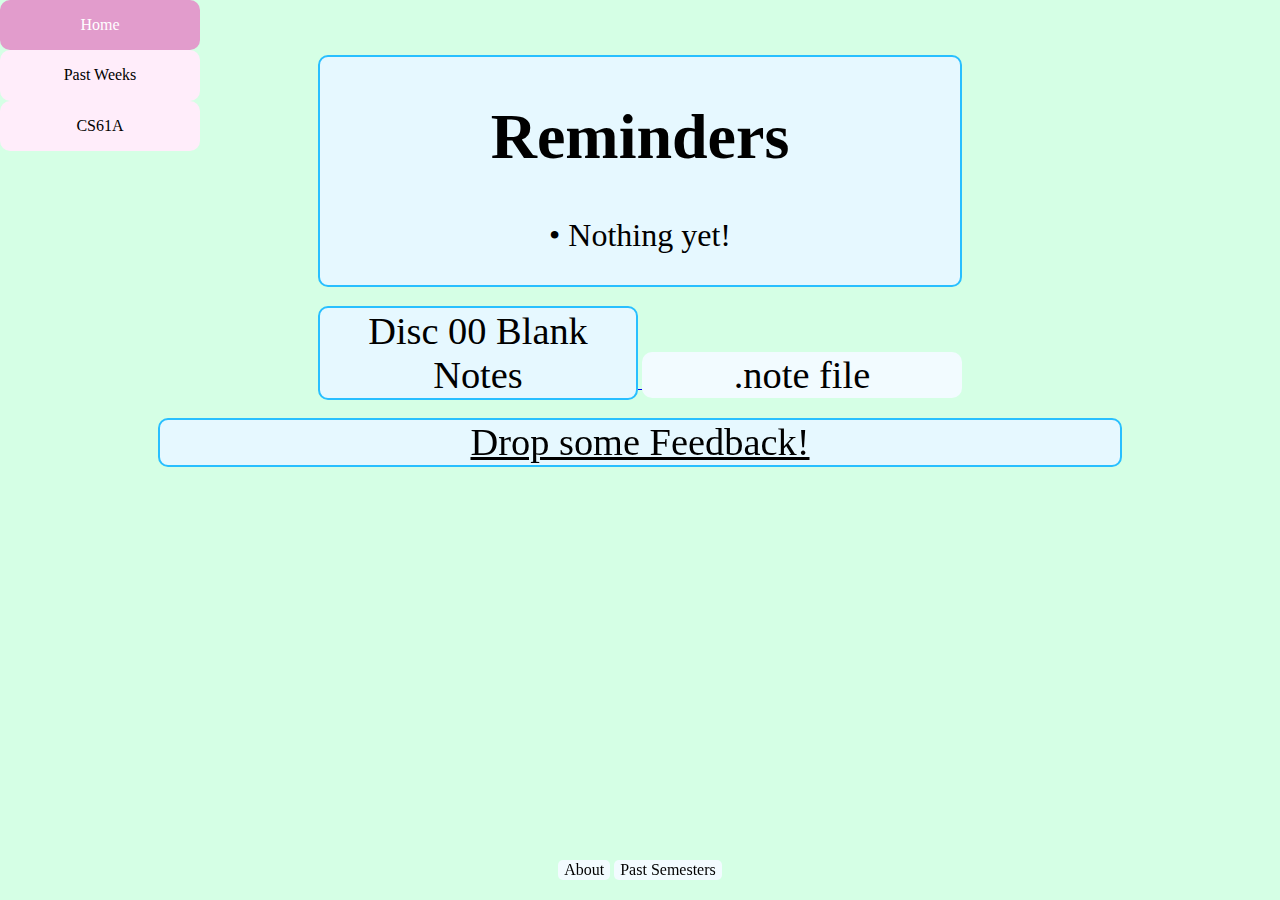
==== index.html @ 7bddd2c1 "buttons?" ====
<!DOCTYPE html>
<link href="normalize.css" rel="stylesheet">
<!-- This is a comment -->
<html>
    <div class="sidebar">
        <a class="active" href="/">Home</a>
        <a href="/past-weeks">Past Weeks</a>
        <a href="https://cs61a.org">CS61A</a>
      </div>
    <!--<body style="background-color:F9C4E4FF">-->
    <div class="page-contents"></div>
        <br>
        <br>
        <br>
        <div class="reminders-rectangle">
            <h1 >Reminders</h1>
            <p>
                &bull; Nothing yet!
            </p>
        </div>
        <br>
        <div class="btn-group">
            <a href="/past-weeks/test.pdf">
                <button class="pdf-rectangle">
                    Disc 00 Blank Notes
                </button>
            </a>
            <a href="/past-weeks/test.pdf">
                <button class="note-rectangle">
                    .note file
                </button>
            </a>
        </div>
        <br>
        <div class="download-block">
            <a input type = "button" class = "wide-rectangle" href="https://forms.gle/sbcFFY2n4sTK43PZ8">Drop some Feedback!</a>
        </div>
    </div>
    <div class="custom-footer">
        <button class = "custom-button-footer" onclick="window.location.href = '/about.html'">About</button>
        <button class = "custom-button-footer" onclick="window.location.href = '/past-semesters.html'">Past Semesters</button>
    </div>
</html>
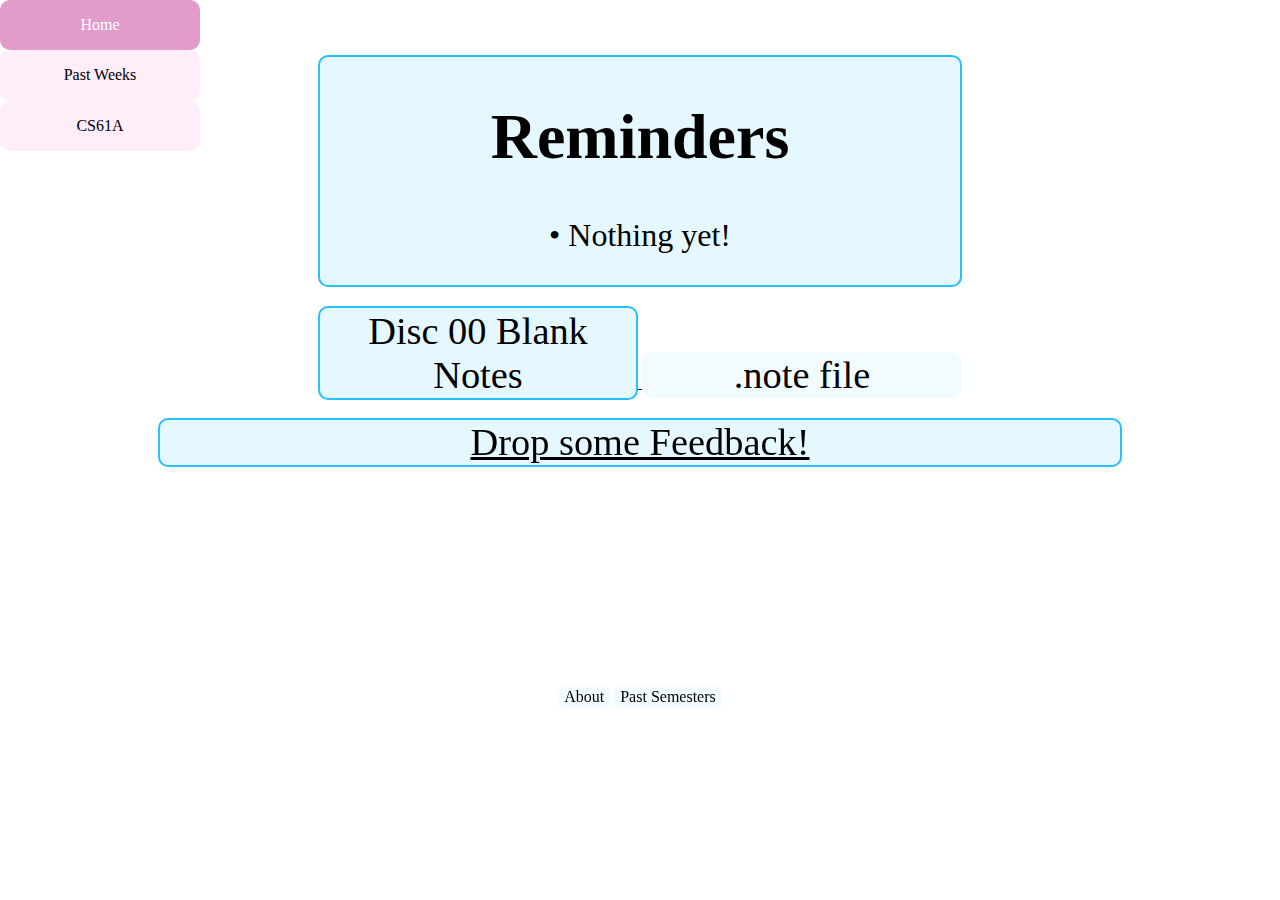
==== commit dcdac87c: "added a page to put the videos eventually" ====
--- a/index.html
+++ b/index.html
@@ -36,6 +36,7 @@
             <a input type = "button" class = "wide-rectangle" href="https://forms.gle/sbcFFY2n4sTK43PZ8">Drop some Feedback!</a>
         </div>
     </div>
+    <br><br><br><br><br><br><br><br><br><br><br><br>
     <div class="custom-footer">
         <button class = "custom-button-footer" onclick="window.location.href = '/about.html'">About</button>
         <button class = "custom-button-footer" onclick="window.location.href = '/past-semesters.html'">Past Semesters</button>
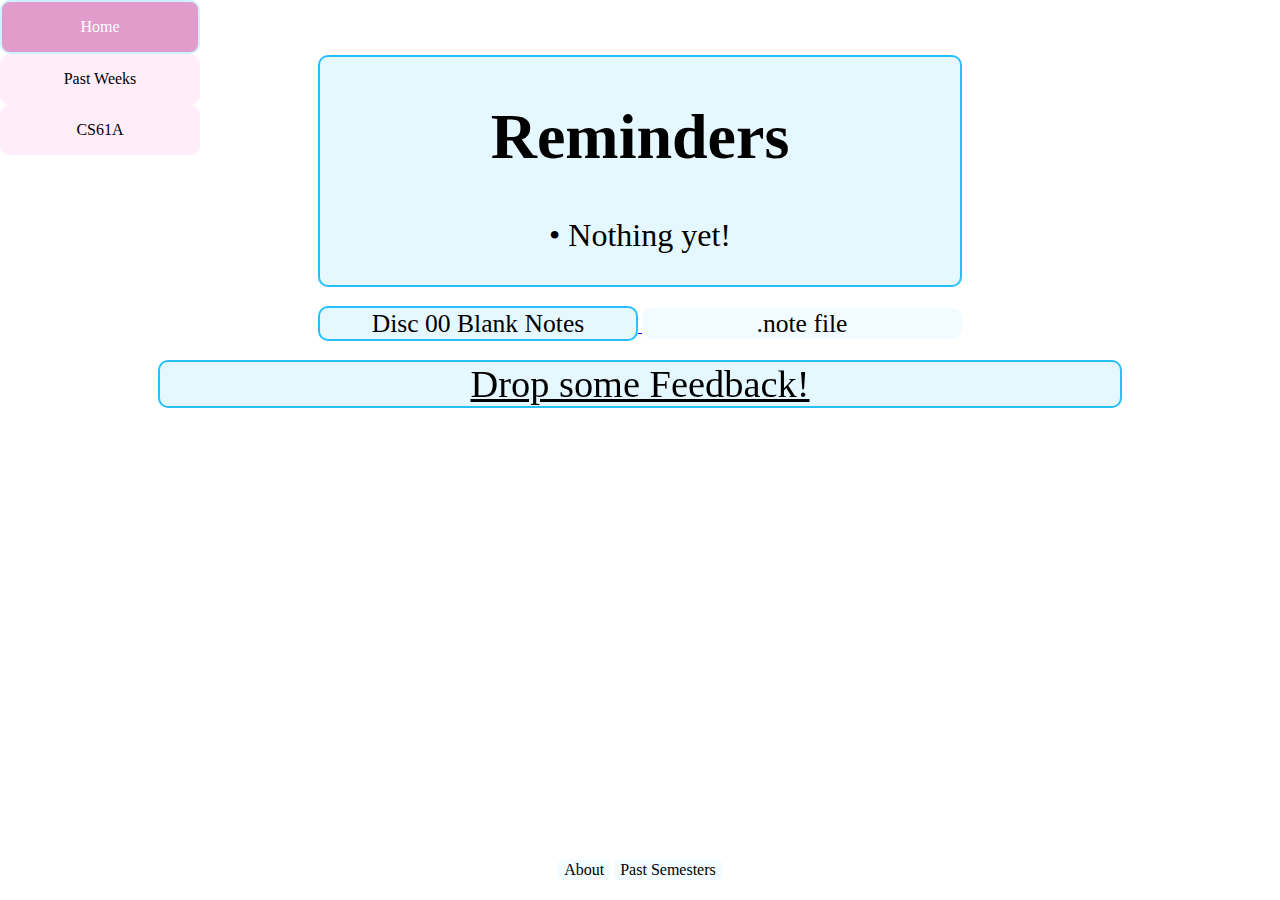
==== commit 6bba3513: "feedback form opens in new tab" ====
--- a/index.html
+++ b/index.html
@@ -8,7 +8,6 @@
         <a href="https://cs61a.org">CS61A</a>
       </div>
     <!--<body style="background-color:F9C4E4FF">-->
-    <div class="page-contents"></div>
         <br>
         <br>
         <br>
@@ -33,9 +32,8 @@
         </div>
         <br>
         <div class="download-block">
-            <a input type = "button" class = "wide-rectangle" href="https://forms.gle/sbcFFY2n4sTK43PZ8">Drop some Feedback!</a>
+            <a input type="button" class = "wide-rectangle" href="https://forms.gle/sbcFFY2n4sTK43PZ8" target="_blank">Drop some Feedback!</a>
         </div>
-    </div>
     <br><br><br><br><br><br><br><br><br><br><br><br>
     <div class="custom-footer">
         <button class = "custom-button-footer" onclick="window.location.href = '/about.html'">About</button>
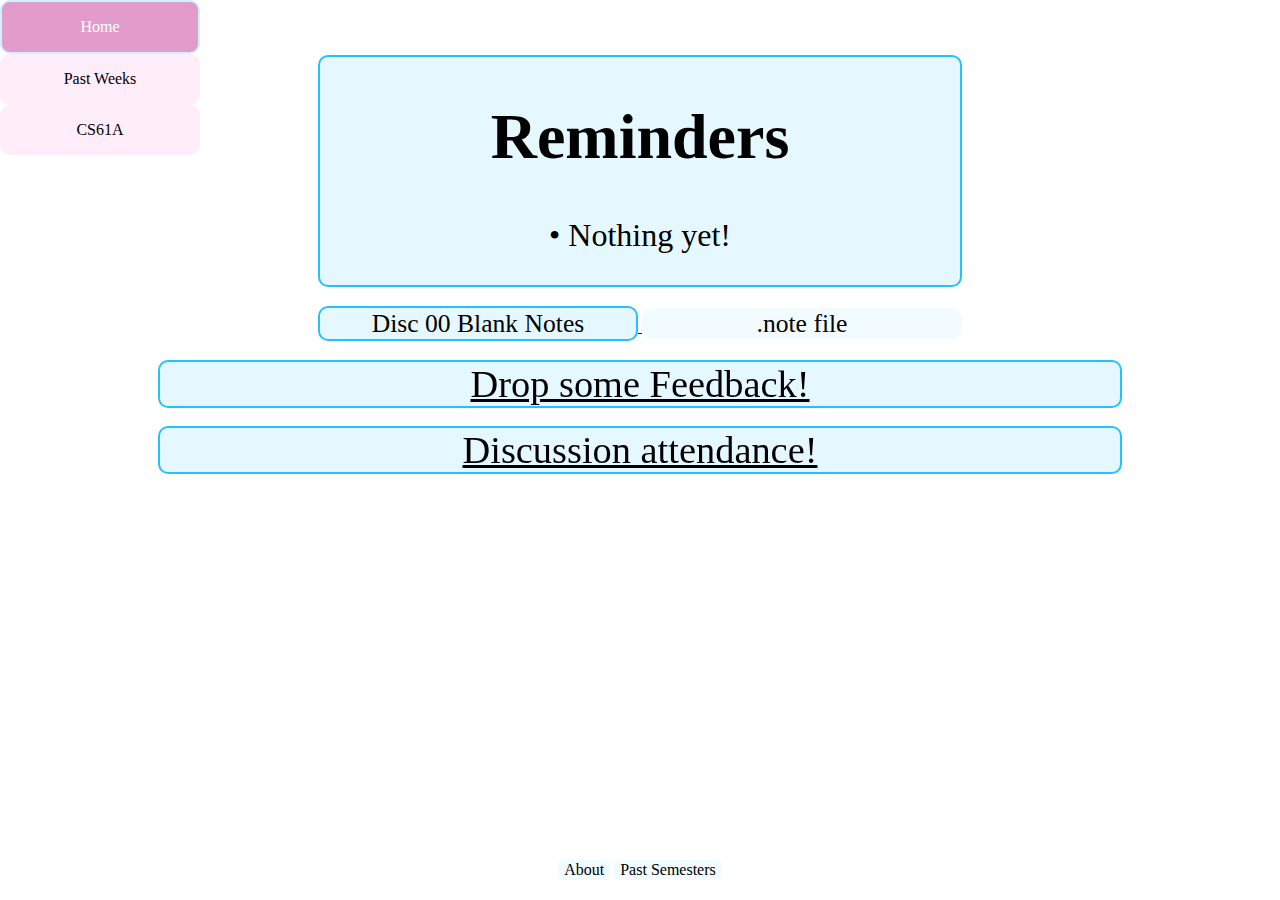
==== commit 2d04e6a4: "attendance form" ====
--- a/index.html
+++ b/index.html
@@ -5,7 +5,7 @@
     <div class="sidebar">
         <a class="active" href="/">Home</a>
         <a href="/past-weeks">Past Weeks</a>
-        <a href="https://cs61a.org">CS61A</a>
+        <a target="_blank" rel="noopener noreferrer" href="https://cs61a.org">CS61A</a>
       </div>
     <!--<body style="background-color:F9C4E4FF">-->
         <br>
@@ -24,7 +24,7 @@
                     Disc 00 Blank Notes
                 </button>
             </a>
-            <a href="/past-weeks/test.pdf">
+            <a href="/past-semesters/dis02.note">
                 <button class="note-rectangle">
                     .note file
                 </button>
@@ -32,7 +32,11 @@
         </div>
         <br>
         <div class="download-block">
-            <a input type="button" class = "wide-rectangle" href="https://forms.gle/sbcFFY2n4sTK43PZ8" target="_blank">Drop some Feedback!</a>
+            <a input type="button" class = "wide-rectangle" target="_blank" rel="noopener noreferrer" href="https://forms.gle/sbcFFY2n4sTK43PZ8">Drop some Feedback!</a>
+        </div>
+        <br>
+        <div class="download-block">
+            <a input type="button" class = "wide-rectangle" target="_blank" rel="noopener noreferrer" href="https://forms.gle/eu76gqFfZB51xUks8">Discussion attendance!</a>
         </div>
     <br><br><br><br><br><br><br><br><br><br><br><br>
     <div class="custom-footer">
